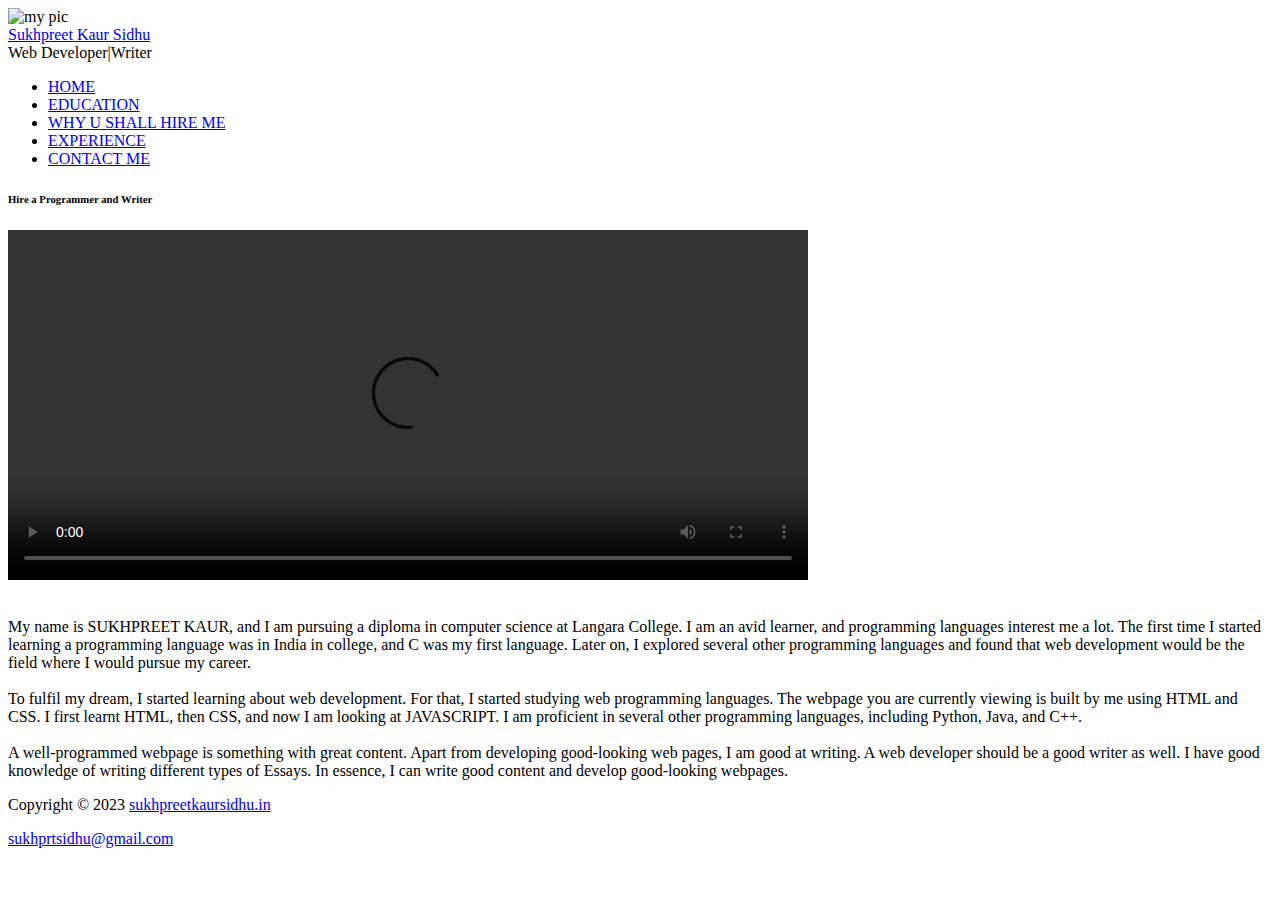
==== index.html @ f2a4b201 "index.html added" ====
<!DOCTYPE html>
<html lang="en">
	<head>
		<meta charset="UTF-8" >
		<meta name="viewport" content="width=device-width, initial-scale=1.0" >
		<title>Sukhpreet Kaur</title>
		<meta name="description" content="Find a web developer" >
		<meta name="description1" content="Find a writer" >
		<meta name="keywords" content="web,wb,developer,develpo,devplor,engineer,developmemt,programming,writer,writr,witer,colleg student,diploma,student" >
		<link rel="shortcut icon" href="images/mypic.png" type="image/x-icon" >
		<link rel="stylesheet" href="resume.css" >
		<link rel="stylesheet" href="https://use.fontawesome.com/releases/v5.2.0/css/all.css" integrity="sha384-hWVjflwFxL6sNzntih27bfxkr27PmbbK/iSvJ+a4+0owXq79v+lsFkW54bOGbiDQ" crossorigin="anonymous" >
	</head>

	<body>
		<div id="page" class="site">
			<header id="masthead" class="site-header">
				<img id="imagelogo" src="images/mypic.png" alt="my pic" height="130" width="160" >
				<div id="hgroup">
					<a href="homepage.html">Sukhpreet Kaur Sidhu</a>
					<br>
					<a class="site-description">Web Developer|Writer</a>
				</div>
				<div class="socialmedia">
					<a target="blank" href="https://twitter.com/ssukhpreee79659"> <i class="fab fa-twitter"></i></a>
					<a target="blank" href="https://www.facebook.com/profile.php?id=100090441562755&mibextid=ZbWKwL"><i class="fab fa-facebook"></i></a>
					<a target="blank" href="https://www.instagram.com/sukhpreetsidhuhere/"><i class="fab fa-instagram"></i></a>
				</div>
				<nav id="site-navigation" class="themonic-nav">
					<ul id="menu-top" class="nav-menu">
						<li id="menu1"><a href="index.html" class="active">HOME</a></li>
						<li id="menu2" class="items"><a href="education.html">EDUCATION</a></li>
						<li id="menu3" class="items"><a href="hireme.html">WHY U SHALL HIRE ME</a></li>
						<li id="menu4" class="items"><a href="experience.html">EXPERIENCE</a></li>
						<li id="menu5" class="items"><a href="contactme.html">CONTACT ME</a></li>
					</ul>
				</nav>
			</header>
			<div id="main" class="wrapper">
				<div id="primary" class="site-content">
					<h6>Hire a Programmer and Writer</h6>
					<video width="800" height="350" autoplay controls>
						<source src="images/myvideo.mp4" type="video/mp4">
						<source src="images/myvideo.ogg" type="video/ogg">
						<p>The video is about myself</p>
						Your browser does not support HTML video.
					</video>
					<p>
						<br>
						My name is SUKHPREET KAUR, and I am pursuing a diploma in computer science at Langara College. I am an avid learner, and programming languages interest me a lot. The first time I started learning a programming
						language was in India in college, and C was my first language. Later on, I explored several other programming languages and found that web development would be the field where I would pursue my career.<br>
						<br>
						To fulfil my dream, I started learning about web development. For that, I started studying web programming languages. The webpage you are currently viewing is built by me using HTML and CSS. I first learnt HTML, then
						CSS, and now I am looking at JAVASCRIPT. I am proficient in several other programming languages, including Python, Java, and C++.<br>
						<br>
						A well-programmed webpage is something with great content. Apart from developing good-looking web pages, I am good at writing. A web developer should be a good writer as well. I have good knowledge of writing
						different types of Essays. In essence, I can write good content and develop good-looking webpages.
					</p>
				</div>
			</div>
			<footer>
				<p>Copyright &copy; 2023 <a href="index.html">sukhpreetkaursidhu.in</a></p>
				<a href="mailto:sukhprtsidhu@gmail.com">sukhprtsidhu&#x40;gmail.com</a>
			</footer>
		</div>
	</body>
</html>
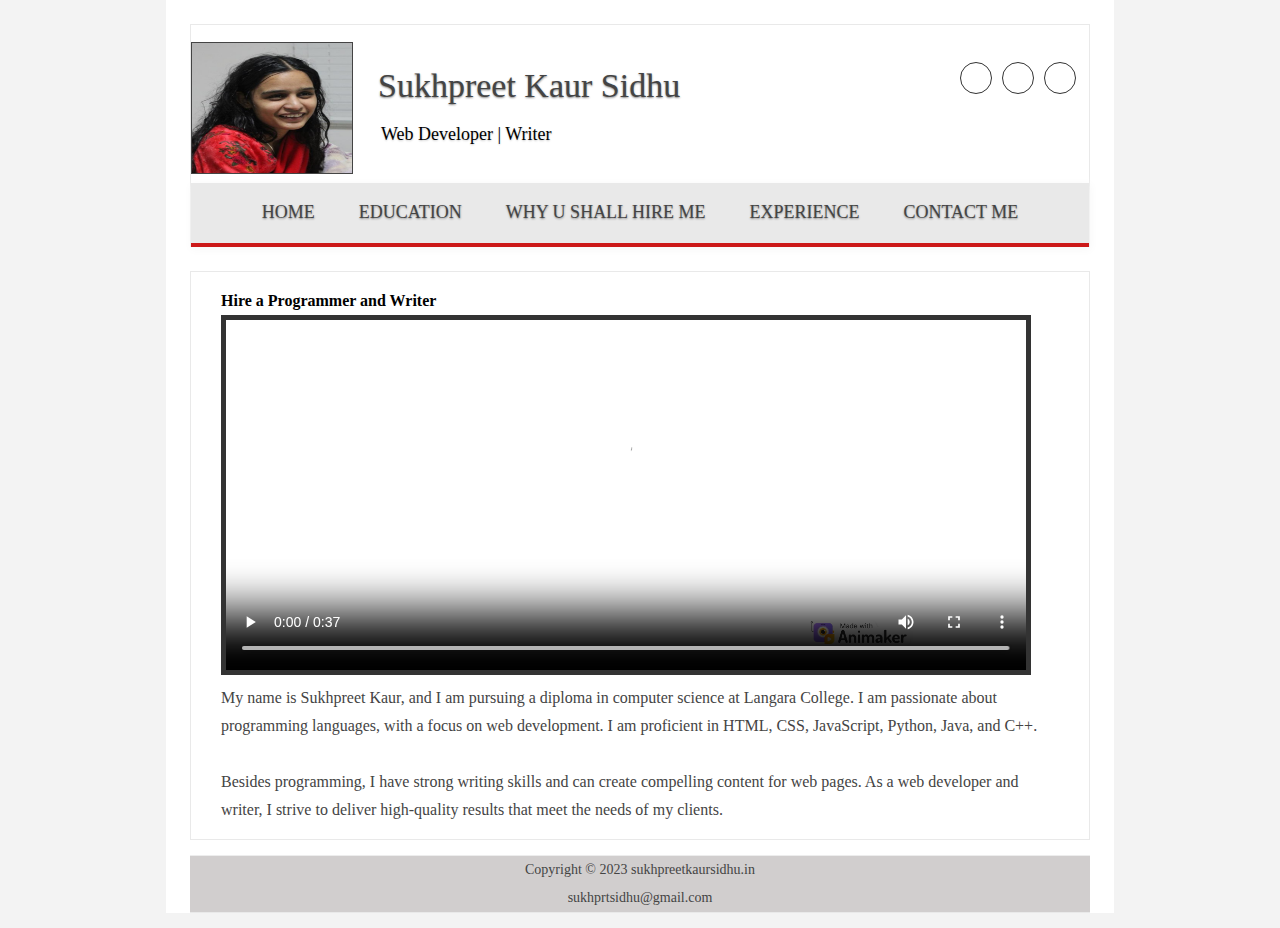
==== commit a3fa1918: "SEO optimization done" ====
--- a/index.html
+++ b/index.html
@@ -1,68 +1,59 @@
-
 <!DOCTYPE html>
 <html lang="en">
-	<head>
-		<meta charset="UTF-8" >
-		<meta name="viewport" content="width=device-width, initial-scale=1.0" >
-		<title>Sukhpreet Kaur</title>
-		<meta name="description" content="Find a web developer" >
-		<meta name="description1" content="Find a writer" >
-		<meta name="keywords" content="web,wb,developer,develpo,devplor,engineer,developmemt,programming,writer,writr,witer,colleg student,diploma,student" >
-		<link rel="shortcut icon" href="images/mypic.png" type="image/x-icon" >
-		<link rel="stylesheet" href="resume.css" >
-		<link rel="stylesheet" href="https://use.fontawesome.com/releases/v5.2.0/css/all.css" integrity="sha384-hWVjflwFxL6sNzntih27bfxkr27PmbbK/iSvJ+a4+0owXq79v+lsFkW54bOGbiDQ" crossorigin="anonymous" >
-	</head>
+<head>
+    <meta charset="UTF-8">
+    <meta name="viewport" content="width=device-width, initial-scale=1.0">
+    <title>Sukhpreet Kaur Sidhu - Web Developer & Writer</title>
+    <meta name="description" content="Sukhpreet Kaur Sidhu - Find a skilled web developer and writer specializing in web development, programming, and content creation.">
+    <meta name="keywords" content="web developer, writer, programming, HTML, CSS, JavaScript, Python, Java, C++, Langara College">
+    <link rel="shortcut icon" href="images/mypic.png" type="image/x-icon">
+    <link rel="stylesheet" href="resume.css">
+    <link rel="stylesheet" href="https://use.fontawesome.com/releases/v5.2.0/css/all.css" integrity="sha384-hWVjflwFxL6sNzntih27bfxkr27PmbbK/iSvJ+a4+0owXq79v+lsFkW54bOGbiDQ" crossorigin="anonymous">
+</head>
 
-	<body>
-		<div id="page" class="site">
-			<header id="masthead" class="site-header">
-				<img id="imagelogo" src="images/mypic.png" alt="my pic" height="130" width="160" >
-				<div id="hgroup">
-					<a href="homepage.html">Sukhpreet Kaur Sidhu</a>
-					<br>
-					<a class="site-description">Web Developer|Writer</a>
-				</div>
-				<div class="socialmedia">
-					<a target="blank" href="https://twitter.com/ssukhpreee79659"> <i class="fab fa-twitter"></i></a>
-					<a target="blank" href="https://www.facebook.com/profile.php?id=100090441562755&mibextid=ZbWKwL"><i class="fab fa-facebook"></i></a>
-					<a target="blank" href="https://www.instagram.com/sukhpreetsidhuhere/"><i class="fab fa-instagram"></i></a>
-				</div>
-				<nav id="site-navigation" class="themonic-nav">
-					<ul id="menu-top" class="nav-menu">
-						<li id="menu1"><a href="index.html" class="active">HOME</a></li>
-						<li id="menu2" class="items"><a href="education.html">EDUCATION</a></li>
-						<li id="menu3" class="items"><a href="hireme.html">WHY U SHALL HIRE ME</a></li>
-						<li id="menu4" class="items"><a href="experience.html">EXPERIENCE</a></li>
-						<li id="menu5" class="items"><a href="contactme.html">CONTACT ME</a></li>
-					</ul>
-				</nav>
-			</header>
-			<div id="main" class="wrapper">
-				<div id="primary" class="site-content">
-					<h6>Hire a Programmer and Writer</h6>
-					<video width="800" height="350" autoplay controls>
-						<source src="images/myvideo.mp4" type="video/mp4">
-						<source src="images/myvideo.ogg" type="video/ogg">
-						<p>The video is about myself</p>
-						Your browser does not support HTML video.
-					</video>
-					<p>
-						<br>
-						My name is SUKHPREET KAUR, and I am pursuing a diploma in computer science at Langara College. I am an avid learner, and programming languages interest me a lot. The first time I started learning a programming
-						language was in India in college, and C was my first language. Later on, I explored several other programming languages and found that web development would be the field where I would pursue my career.<br>
-						<br>
-						To fulfil my dream, I started learning about web development. For that, I started studying web programming languages. The webpage you are currently viewing is built by me using HTML and CSS. I first learnt HTML, then
-						CSS, and now I am looking at JAVASCRIPT. I am proficient in several other programming languages, including Python, Java, and C++.<br>
-						<br>
-						A well-programmed webpage is something with great content. Apart from developing good-looking web pages, I am good at writing. A web developer should be a good writer as well. I have good knowledge of writing
-						different types of Essays. In essence, I can write good content and develop good-looking webpages.
-					</p>
-				</div>
-			</div>
-			<footer>
-				<p>Copyright &copy; 2023 <a href="index.html">sukhpreetkaursidhu.in</a></p>
-				<a href="mailto:sukhprtsidhu@gmail.com">sukhprtsidhu&#x40;gmail.com</a>
-			</footer>
-		</div>
-	</body>
+<body>
+    <div id="page" class="site">
+        <header id="masthead" class="site-header">
+            <img id="imagelogo" src="images/mypic.png" alt="Sukhpreet Kaur Sidhu" height="130" width="160">
+            <div id="hgroup">
+                <a href="homepage.html">Sukhpreet Kaur Sidhu</a>
+                <br>
+                <span class="site-description">Web Developer | Writer</span>
+            </div>
+            <div class="socialmedia">
+                <a target="_blank" href="https://twitter.com/ssukhpreee79659"><i class="fab fa-twitter"></i></a>
+                <a target="_blank" href="https://www.facebook.com/profile.php?id=100090441562755&mibextid=ZbWKwL"><i class="fab fa-facebook"></i></a>
+                <a target="_blank" href="https://www.instagram.com/sukhpreetsidhuhere/"><i class="fab fa-instagram"></i></a>
+            </div>
+            <nav id="site-navigation" class="themonic-nav">
+                <ul id="menu-top" class="nav-menu">
+                    <li id="menu1"><a href="index.html" class="active">HOME</a></li>
+                    <li id="menu2" class="items"><a href="education.html">EDUCATION</a></li>
+                    <li id="menu3" class="items"><a href="hireme.html">WHY U SHALL HIRE ME</a></li>
+                    <li id="menu4" class="items"><a href="experience.html">EXPERIENCE</a></li>
+                    <li id="menu5" class="items"><a href="contactme.html">CONTACT ME</a></li>
+                </ul>
+            </nav>
+        </header>
+        <div id="main" class="wrapper">
+            <div id="primary" class="site-content">
+                <h1>Hire a Programmer and Writer</h1>
+                <video width="800" height="350" autoplay controls>
+                    <source src="images/myvideo.mp4" type="video/mp4">
+                    <source src="images/myvideo.ogg" type="video/ogg">
+                    Your browser does not support HTML5 video.
+                </video>
+                <p>
+                    My name is Sukhpreet Kaur, and I am pursuing a diploma in computer science at Langara College. I am passionate about programming languages, with a focus on web development. I am proficient in HTML, CSS, JavaScript, Python, Java, and C++.
+                    <br><br>
+                    Besides programming, I have strong writing skills and can create compelling content for web pages. As a web developer and writer, I strive to deliver high-quality results that meet the needs of my clients.
+                </p>
+            </div>
+        </div>
+        <footer>
+            <p>Copyright &copy; 2023 <a href="index.html">sukhpreetkaursidhu.in</a></p>
+            <a href="mailto:sukhprtsidhu@gmail.com">sukhprtsidhu@gmail.com</a>
+        </footer>
+    </div>
+</body>
 </html>
--- a/resume.css
+++ b/resume.css
@@ -0,0 +1,638 @@
+html {
+    font-size: 90.5%;
+    margin: 0;
+    padding: 0;
+    border: 0;
+    display: block;
+    overflow-y: scroll;
+}
+body {
+    font-family: "Merriweather", serif;
+    line-height: 1.75;
+    font-size: 14px;
+   /*color: #444;
+   */
+    background-color: #f3f3f3;
+}
+.site {
+    padding: 24px 24px 0;
+    background-color: #fff;
+    width: 80%;
+    margin: auto;
+    min-width: 800px;
+    max-width: 900px;
+    border: 0;
+}
+header, div, body, nav, footer {
+    display: block;
+}
+.site-header {
+    border-left: 1px solid #e9e9e9;
+    border-right: 1px solid #e9e9e9;
+    border-top: 1px solid #e9e9e9;
+    height: auto;
+    margin-bottom: 24px;
+    text-align: left;
+}
+html, body, div, span, h1, h2, h3, h4, h5, h6, p, a, img, ol, ul, li, footer, header, hgroup, menu, nav {
+    margin: 0;
+    padding: 0;
+    border: 0;
+    font-size: 100%;
+}
+/*headercss*/
+#imagelogo {
+    float: left;
+    margin: 0 0 5px 5px;
+    border: 0;
+    margin-top: 17px;
+    margin-left: 0px;
+    margin-right: 10px;
+}
+#hgroup {
+    display: inline-block;
+    margin: 17px 0;
+    padding: 14px 0;
+    float: none;
+    border: 0;
+    font-size: 100%;
+    vertical-align: baseline;
+}
+#hgroup a {
+    font-size: 34px;
+    font-weight: 400;
+    text-decoration: none;
+    padding-left: 15px;
+    color: #444;
+    text-shadow: 0.1px 1px 2px #888;
+}
+#hgroup .site-description {
+    font-weight: 400;
+    padding-left: 18px;
+    line-height: 2;
+    font-size: 18px;
+    text-shadow: 0.1px 1px 2px #ccc;
+}
+.socialmedia {
+    float: right;
+    padding: 7px 10px;
+    text-align: right;
+    width: 35%;
+    margin-top: 30px;
+}
+.socialmedia a {
+    padding: 0 3px;
+}
+.socialmedia i {
+    border: 1px solid #333;
+    border-radius: 30px;
+    color: #555;
+    display: inline-block;
+    font-size: 16px;
+    height: 14px;
+    padding: 8px;
+    vertical-align: top;
+    width: 14px;
+}
+.themonic-nav {
+    box-shadow: 1px 2px 9px 1px #f8f8f8;
+    text-align: center;
+    width: 100%;
+    display: inline-block;
+    border-bottom: 4px solid #cc1919;
+    background-color: #e9e9e9;
+}
+ul {
+    display: block;
+    list-style-type: disc;
+    margin-block-start: 1em;
+    margin-block-end: 1em;
+    margin-inline-start: 0px;
+    margin-inline-end: 0px;
+}
+.themonic-nav li a {
+    padding: 0 15px;
+    text-decoration: none;
+    float: none;
+    font-size: 18px;
+    font-weight: 400;
+    text-decoration: none;
+    color: #444;
+    text-shadow: 0.1px 1px 2px #888;
+    display: inline;
+    line-height: 1.42857143;
+    padding-left: 20px;
+    padding-right: 20px;
+}
+.themonic-nav a:hover {
+    background-color: #cc1919;
+    color: #fff;
+}
+.themonic-nav a:active {
+    background-color: #cc1919;
+    color: #fff;
+}
+#menu-top ul {
+    list-style: none;
+}
+#menu-top li {
+    display: inline;
+}
+.wrapper {
+    border: 1px solid #e9e9e9;
+    height: auto;
+}
+.site-content {
+    padding-top: 15px;
+    padding-bottom: 15px;
+    padding-right: 30px;
+    padding-left: 30px;
+}
+.site-content h6 {
+    color: #d22727;
+    font-family: "Lato", Sans-serif;
+    font-size: 20px;
+    text-decoration: none;
+    text-shadow: 0px 0px 0px rgb(0 0 0 / 30%);
+}
+footer {
+    background-color: #d1cece;
+    width: 100%;
+    border-top: 1px solid #ededed;
+    border-bottom: 1px solid #e9e9e9;
+    font-size: 14px;
+    height: auto;
+    line-height: 2;
+    text-align: center;
+    padding: 0;
+    margin-top: 15px;
+    margin-bottom: 15px;
+}
+footer a, p {
+    color: #444;
+    text-decoration: none;
+}
+/*education*/
+#education1 {
+    border: 1px solid #e9e9e9;
+    height: auto;
+    margin-bottom: 5px;
+    margin-top: 5px;
+}
+#education1 img {
+    float: left;
+    padding-right: 40px;
+    padding-left: 20px;
+}
+#education1 h1 {
+    padding-top: 15px;
+    padding-bottom: 10px;
+    font-size: 20px;
+    font-weight: 800;
+    color: #d22727;
+    text-shadow: 0.1px 1px 2px #888;
+}
+#education1 p {
+    overflow: auto;
+}
+#education2 {
+    border: 1px solid #e9e9e9;
+    height: auto;
+    margin-bottom: 5px;
+    margin-top: 5px;
+}
+#education2 img {
+    float: left;
+    padding-right: 40px;
+    padding-left: 20px;
+}
+#education2 h1 {
+    padding-top: 15px;
+    padding-bottom: 10px;
+    font-size: 20px;
+    font-weight: 800;
+    color: #d22727;
+    text-shadow: 0.1px 1px 2px #888;
+}
+#education2 p {
+    overflow: auto;
+}
+#education3 {
+    border: 1px solid #e9e9e9;
+    height: auto;
+    margin-bottom: 5px;
+    margin-top: 5px;
+}
+#education3 img {
+    float: left;
+    padding-right: 40px;
+    padding-left: 20px;
+}
+#education3 h1 {
+    padding-top: 15px;
+    padding-bottom: 10px;
+    font-size: 20px;
+    font-weight: 800;
+    color: #d22727;
+    text-shadow: 0.1px 1px 2px #888;
+}
+#education3 p {
+    overflow: auto;
+}
+#imagelogo {
+    border: #444 1px solid;
+}
+/*hireme additional css*/
+.site-content1 {
+    padding-top: 15px;
+    padding-bottom: 15px;
+    padding-right: 30px;
+    padding-left: 30px;
+    display: flex;
+    flex-direction: row;
+    justify-content: space-around;
+    flex: auto;
+}
+.site-content1 a {
+    width: 240px;
+    height: 248px;
+    padding: 25px;
+    box-sizing: border-box;
+    font-weight: 700;
+    font-size: 1.875rem;
+    text-align: center;
+    align-items: center;
+    display: flex;
+    justify-content: center;
+    color: #d22727;
+    text-shadow: 0.1px 1px 2px #888;
+    background-repeat: no-repeat;
+    text-decoration: none;
+}
+#col1 {
+    margin: 15px;
+    display: flex;
+    border: #444 1px;
+    border-radius: 50%;
+    background-color: #bdbaba;
+    transform: skewY(20deg);
+}
+#col1:hover {
+    transform: rotate(360deg);
+}
+#col2:hover {
+    transform: rotate(360deg);
+}
+#col3:hover {
+    transform: rotate(360deg);
+}
+#col2 {
+    margin: 15px;
+    display: flex;
+    border: #444 1px;
+    border-radius: 50%;
+    background-color: #bdbaba;
+    transform: skewY(20deg);
+}
+#col3 {
+    margin: 15px;
+    display: flex;
+    border: #444 1px;
+    border-radius: 50%;
+    background-color: #bdbaba;
+    transform: skewY(20deg);
+}
+#col1 a:hover {
+    transform: rotate(360deg);
+}
+#col2 a:hover {
+    transform: rotate(360deg);
+}
+#col3 a:hover {
+    transform: rotate(360deg);
+}
+/*projects css*/
+#table1 {
+    border-collapse: collapse;
+    width: 100%;
+}
+#table1 td, #table1 th {
+    border: 1px solid #ddd;
+    padding: 8px;
+}
+#table1 tr:nth-child(even) {
+    background-color: #f2f2f2;
+}
+#table1 tr:hover {
+    background-color: #ddd;
+}
+#table1 th {
+    padding-top: 12px;
+    padding-bottom: 12px;
+    text-align: left;
+    background-color: #e03232;
+    color: white;
+}
+#table1 a:hover {
+    color: #d22727 
+}
+/*experince css*/
+#coloum1 {
+    float: left;
+    width: 380px;
+    height: auto;
+}
+#coloum2 {
+    width: 380px;
+    margin-right: 50px;
+    height: auto;
+    display: block;
+    padding-left: 450px;
+    width: auto;
+}
+#coloum2 h1 {
+    padding-top: 15px;
+    padding-bottom: 10px;
+    font-size: 20px;
+    font-weight: 800;
+    color: #d22727;
+    text-shadow: 0.1px 1px 2px #888;
+}
+#coloum1 h1 {
+    padding-top: 15px;
+    padding-bottom: 10px;
+    font-size: 20px;
+    font-weight: 800;
+    color: #d22727;
+    text-shadow: 0.1px 1px 2px #888;
+}
+/*form*/
+#form1 input[type=text], select {
+    width: 100%;
+    padding: 12px 20px;
+    margin: 8px 0;
+    display: inline-block;
+    border: 1px solid #ccc;
+    border-radius: 4px;
+    box-sizing: border-box;
+}
+#form1 input[type=email], select {
+    width: 100%;
+    padding: 12px 20px;
+    margin: 8px 0;
+    display: inline-block;
+    border: 1px solid #ccc;
+    border-radius: 4px;
+    box-sizing: border-box;
+}
+video {
+    border: #333 5px solid;
+}
+#form1 input[type=tel], select {
+    width: 100%;
+    padding: 12px 20px;
+    margin: 8px 0;
+    display: inline-block;
+    border: 1px solid #ccc;
+    border-radius: 4px;
+    box-sizing: border-box;
+}
+#form1 textarea {
+    width: 100%;
+    padding: 12px 20px;
+    margin: 8px 0;
+    display: inline-block;
+    border: 1px solid #ccc;
+    border-radius: 4px;
+    box-sizing: border-box;
+}
+#form1 input[type=submit] {
+    width: 100%;
+    background-color: #d43d3d;
+    color: white;
+    padding: 14px 20px;
+    margin: 8px 0;
+    border: none;
+    border-radius: 4px;
+    cursor: pointer;
+}
+#form1 input[type=submit]:hover {
+    background-color: #d43d3d;
+}
+/*media query for tablet phone*/
+@media screen and (min-width: 768px) and (max-width: 1024px) {
+    #imagelogo {
+        display: none;
+   }
+    #hgroup a {
+        font-size: 40px;
+   }
+    video {
+        transform: scaleX(0.8);
+   }
+    #hgroup .site-description {
+        font-size: 20px;
+   }
+    .themonic-nav li a {
+        font-size: 20px;
+        padding-left: 10px;
+        padding-right: 10px;
+   }
+    .site-content1 {
+        align-items: center;
+        display: flex;
+        flex-direction: column;
+        justify-content: space-around;
+        flex: auto;
+   }
+    #coloum1 img {
+        float: left;
+        padding-right: 20px;
+        padding-left: 10px;
+   }
+    #coloum2 img {
+        float: left;
+        padding-right: 20px;
+        padding-left: 10px;
+   }
+    #coloum1 {
+        float: none;
+        width: auto;
+        border: 1px solid #e9e9e9;
+        margin-top: 5px;
+        margin-bottom: 5px;
+        padding: 15px;
+   }
+    #coloum2 {
+        width: 706px;
+        padding-left: 0;
+        border: 1px solid #e9e9e9;
+        margin-top: 5px;
+        margin-bottom: 5px;
+        padding-left: 15px;
+        padding: 15px;
+   }
+    .site-content h6 {
+        font-size: 28px;
+   }
+    #main {
+        font-size: 23px;
+   }
+    #education1 img {
+        width: 280px;
+        height: 250px;
+   }
+    #education2 img {
+        width: 280px;
+        height: 250px;
+   }
+    #education3 img {
+        width: 280px;
+        height: 250px;
+   }
+    #education1 {
+        padding-top: 15px;
+        padding-bottom: 15px;
+        padding-right: 30px;
+        padding-left: 30px;
+   }
+    #education2 {
+        padding-top: 15px;
+        padding-bottom: 15px;
+        padding-right: 30px;
+        padding-left: 30px;
+   }
+    #education3 {
+        padding-top: 15px;
+        padding-bottom: 15px;
+        padding-right: 30px;
+        padding-left: 30px;
+   }
+    #education1 h1 {
+        font-size: 28px;
+   }
+    #education2 h1 {
+        font-size: 28px;
+   }
+    #education3 h1 {
+        font-size: 28px;
+   }
+   /*hiremobile*/
+    .site-content1 a {
+        font-size: 33px;
+        width: 400px;
+        height: 400px;
+   }
+}
+/*media query for mobile phone*/
+@media screen and (max-width: 767px) {
+   /*headermobile*/
+    #imagelogo {
+        display: none;
+   }
+    video {
+        display: none;
+   }
+    #hgroup a {
+        font-size: 42px;
+   }
+    #hgroup .site-description {
+        font-size: 22px;
+   }
+    .themonic-nav li a {
+        font-size: 23px;
+        display: block;
+        padding: 2px;
+   }
+    .themonic-nav li {
+        border-bottom: 3px #cc1919 solid;
+   }
+    #coloum1 h1 {
+        font-size: 25px;
+   }
+    #coloum2 h1 {
+        font-size: 25px;
+   }
+    .site-content1 {
+        align-items: center;
+        display: flex;
+        flex-direction: column;
+        justify-content: space-around;
+        flex: auto;
+   }
+    #coloum1 img {
+        float: left;
+        padding-right: 20px;
+        padding-left: 10px;
+   }
+    #coloum2 img {
+        float: left;
+        padding-right: 20px;
+        padding-left: 10px;
+   }
+    #coloum1 {
+        float: none;
+        width: auto;
+        border: 1px solid #e9e9e9;
+        margin-top: 5px;
+        margin-bottom: 5px;
+        padding: 15px;
+   }
+    #coloum2 {
+        width: 706px;
+        padding-left: 0;
+        border: 1px solid #e9e9e9;
+        margin-top: 5px;
+        margin-bottom: 5px;
+        padding-left: 15px;
+        padding: 15px;
+   }
+    .site-content h6 {
+        font-size: 30px;
+   }
+    #main {
+        font-size: 25px;
+   }
+    #education1 img {
+        display: none;
+   }
+    #education2 img {
+        display: none;
+   }
+    #education3 img {
+        display: none;
+   }
+    #education1 {
+        padding-top: 15px;
+        padding-bottom: 15px;
+        padding-right: 30px;
+        padding-left: 30px;
+   }
+    #education2 {
+        padding-top: 15px;
+        padding-bottom: 15px;
+        padding-right: 30px;
+        padding-left: 30px;
+   }
+    #education3 {
+        padding-top: 15px;
+        padding-bottom: 15px;
+        padding-right: 30px;
+        padding-left: 30px;
+   }
+    #education1 h1 {
+        font-size: 30px;
+   }
+    #education2 h1 {
+        font-size: 30px;
+   }
+    #education3 h1 {
+        font-size: 30px;
+   }
+   /*hiremobile*/
+    .site-content1 a {
+        font-size: 40px;
+        width: 400px;
+        height: 400px;
+   }
+}
